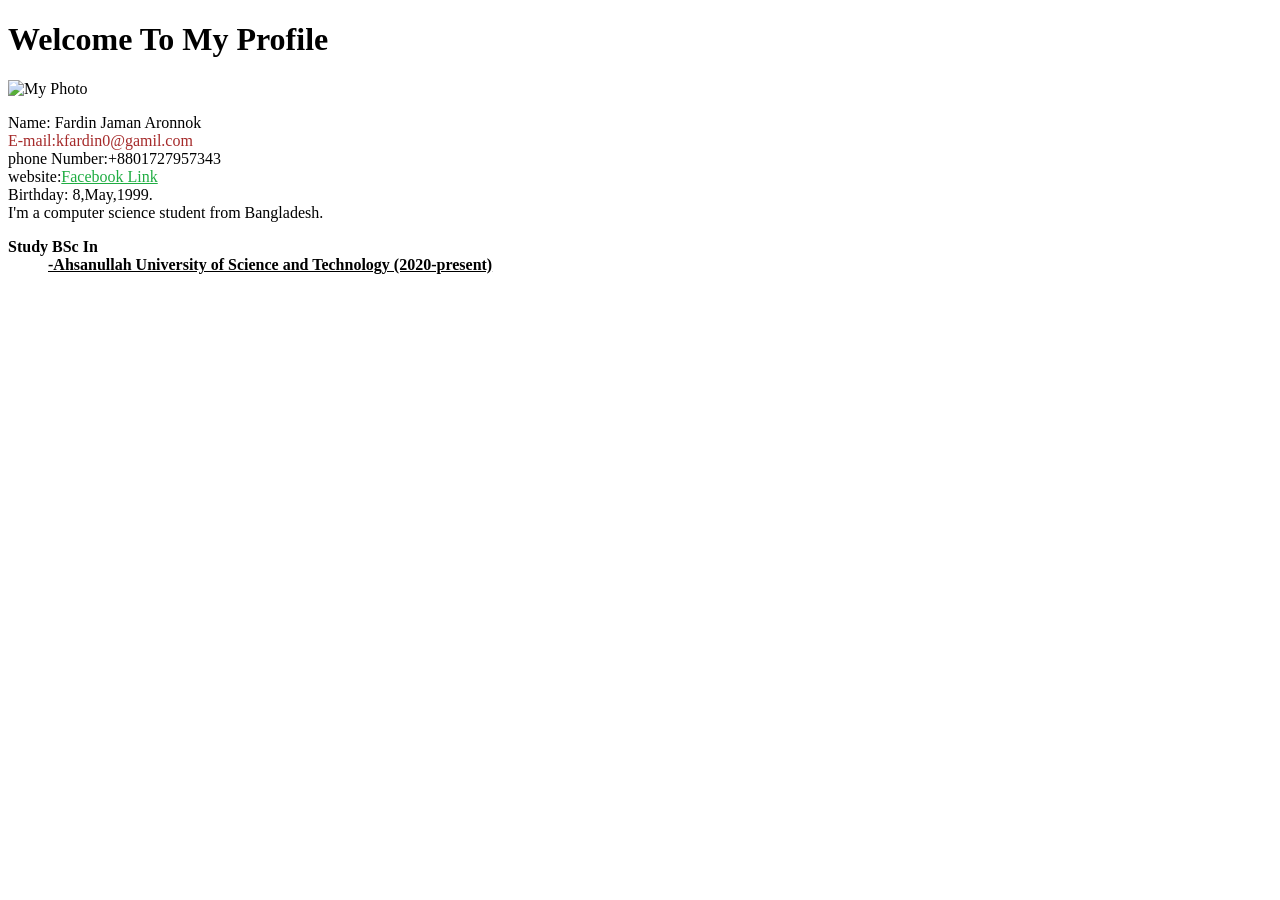
==== index.html @ ad0b5264 "Rename myProfile.html to index.html" ====
<!DOCTYPE html> <!--In This tag i'm telling the browser, thise page written in html5 -->
<html lang="en-US">
    <title>Aronnok</title>
    <link rel="icon" href="lago.png" type="img/x-icon"/>
    <body>
        <h1>Welcome To My Profile</h1>
        <img src ="DSC_0099.jpg" width="100px" height="auto" alt="My Photo"/>
        <p>Name: Fardin Jaman Aronnok<br><span style="color: brown;"> E-mail:kfardin0@gamil.com</span><br>phone Number:+8801727957343
            <br>website:<a href="https://web.facebook.com/fardin.khan.501" style="color:rgb(31, 173, 66);" title="Click here">Facebook Link</a><br>
            Birthday: 8,May,1999.<br>
            I'm a computer science student from Bangladesh.
            <dl>
                <dt><b>Study BSc In</dt>
                <dd><a href="http://www.aust.edu/index.htm" style="color:black" title="click here">-Ahsanullah University of Science and Technology (2020-present)</a></dd>
            </dl>
        </p>
    </body>
</html>
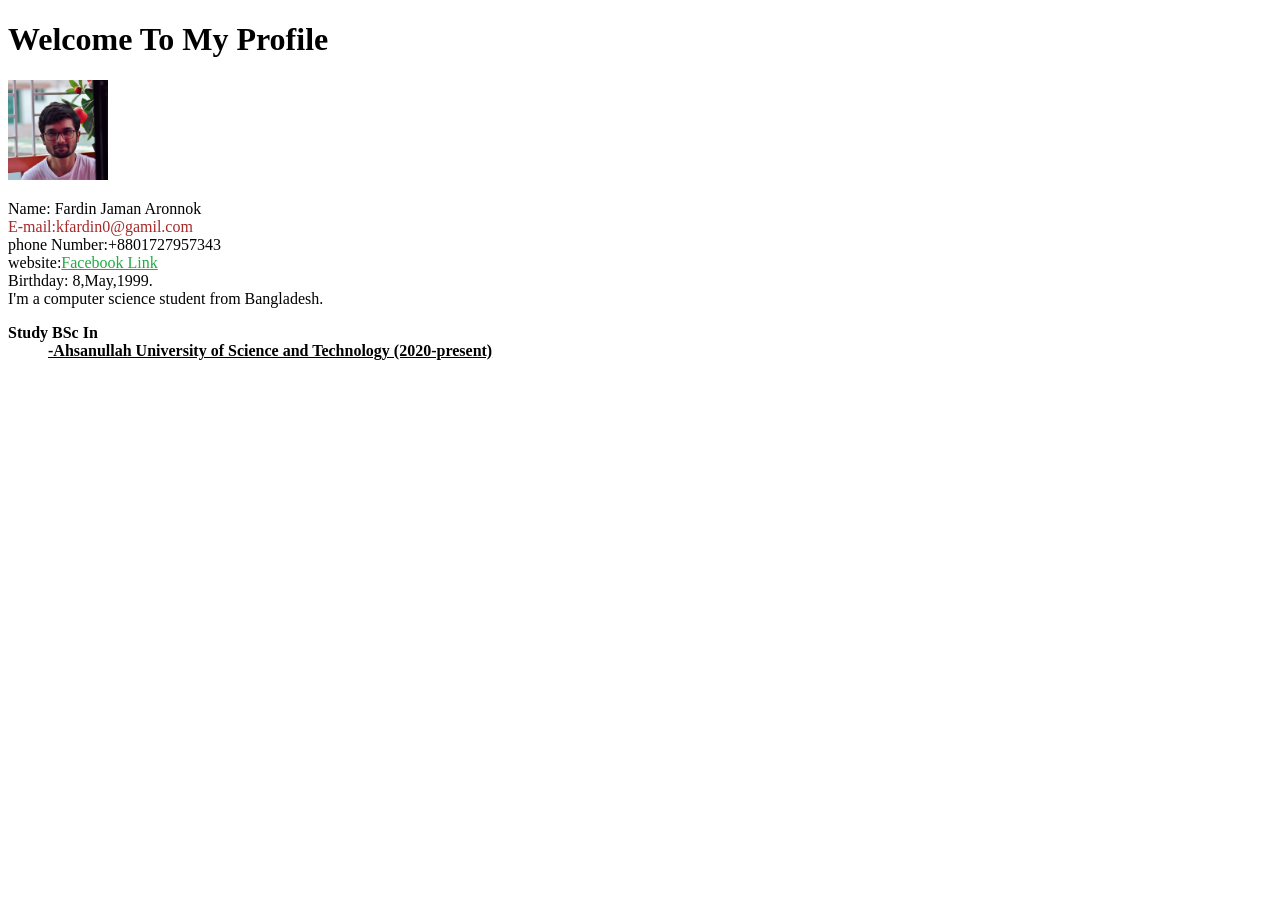
==== commit 779b5b45: "Update index.html" ====
--- a/index.html
+++ b/index.html
@@ -4,7 +4,7 @@
     <link rel="icon" href="lago.png" type="img/x-icon"/>
     <body>
         <h1>Welcome To My Profile</h1>
-        <img src ="DSC_0099.jpg" width="100px" height="auto" alt="My Photo"/>
+        <img src ="mypic.jpg" width="100px" height="auto" alt="My Photo"/>
         <p>Name: Fardin Jaman Aronnok<br><span style="color: brown;"> E-mail:kfardin0@gamil.com</span><br>phone Number:+8801727957343
             <br>website:<a href="https://web.facebook.com/fardin.khan.501" style="color:rgb(31, 173, 66);" title="Click here">Facebook Link</a><br>
             Birthday: 8,May,1999.<br>
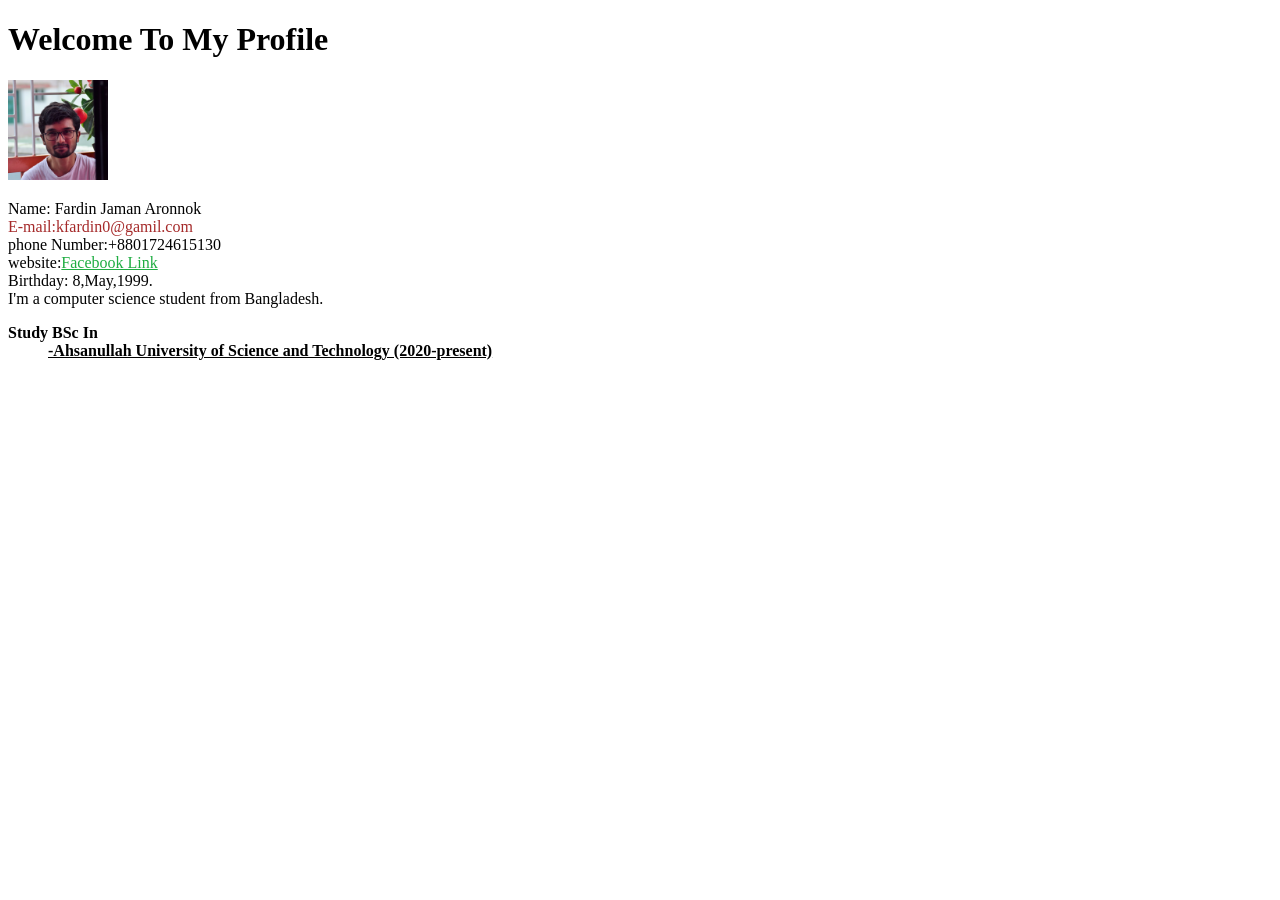
==== commit 23648372: "Update index.html" ====
--- a/index.html
+++ b/index.html
@@ -5,7 +5,7 @@
     <body>
         <h1>Welcome To My Profile</h1>
         <img src ="mypic.jpg" width="100px" height="auto" alt="My Photo"/>
-        <p>Name: Fardin Jaman Aronnok<br><span style="color: brown;"> E-mail:kfardin0@gamil.com</span><br>phone Number:+8801727957343
+        <p>Name: Fardin Jaman Aronnok<br><span style="color: brown;"> E-mail:kfardin0@gamil.com</span><br>phone Number:+8801724615130
             <br>website:<a href="https://web.facebook.com/fardin.khan.501" style="color:rgb(31, 173, 66);" title="Click here">Facebook Link</a><br>
             Birthday: 8,May,1999.<br>
             I'm a computer science student from Bangladesh.
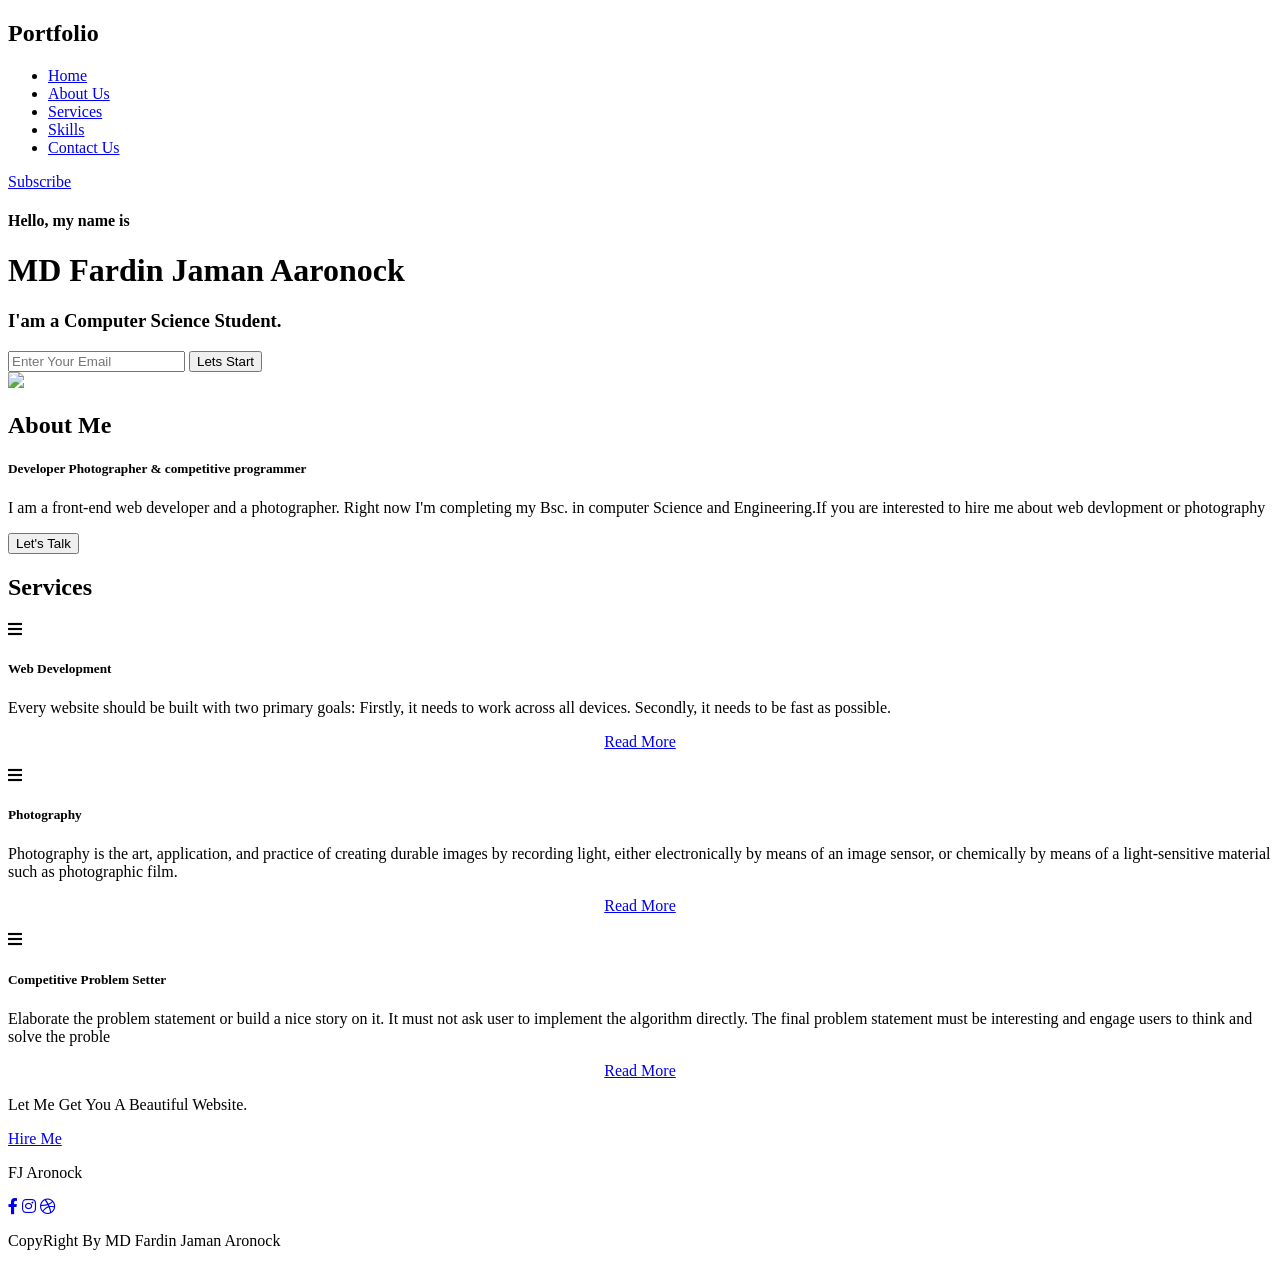
==== commit 95e4617e: "Add files via upload" ====
--- a/index.html
+++ b/index.html
@@ -1,18 +1,117 @@
-<!DOCTYPE html> <!--In This tag i'm telling the browser, thise page written in html5 -->
-<html lang="en-US">
-    <title>Aronnok</title>
-    <link rel="icon" href="lago.png" type="img/x-icon"/>
-    <body>
-        <h1>Welcome To My Profile</h1>
-        <img src ="mypic.jpg" width="100px" height="auto" alt="My Photo"/>
-        <p>Name: Fardin Jaman Aronnok<br><span style="color: brown;"> E-mail:kfardin0@gamil.com</span><br>phone Number:+8801724615130
-            <br>website:<a href="https://web.facebook.com/fardin.khan.501" style="color:rgb(31, 173, 66);" title="Click here">Facebook Link</a><br>
-            Birthday: 8,May,1999.<br>
-            I'm a computer science student from Bangladesh.
-            <dl>
-                <dt><b>Study BSc In</dt>
-                <dd><a href="http://www.aust.edu/index.htm" style="color:black" title="click here">-Ahsanullah University of Science and Technology (2020-present)</a></dd>
-            </dl>
-        </p>
-    </body>
-</html>
+<!DOCTYPE html>
+<html>
+<head>
+	<title>Portfolio website</title>
+	<link rel="stylesheet" type="text/css" href="css/style.css">
+
+	<link rel="preconnect" href="https://fonts.gstatic.com">
+  <link href="https://fonts.googleapis.com/css2?family=Josefin+Sans:ital,wght@0,100;0,200;0,300;0,400;0,500;0,600;0,700;1,100;1,200;1,300;1,400;1,500;1,600;1,700&display=swap" rel="stylesheet">
+
+  <link rel="stylesheet" href="https://cdnjs.cloudflare.com/ajax/libs/font-awesome/5.15.3/css/all.min.css" integrity="sha512-iBBXm8fW90+nuLcSKlbmrPcLa0OT92xO1BIsZ+ywDWZCvqsWgccV3gFoRBv0z+8dLJgyAHIhR35VZc2oM/gI1w==" crossorigin="anonymous" referrerpolicy="no-referrer" />
+
+</head>
+<body>
+	<!----Section start---->
+
+	<div class="kitty">
+		<nav>
+			<h2 class="logo">Portfo<span>lio</span></h2>
+			<ul>
+				<li><a href="#">Home</a></li>
+				<li><a href="#">About Us</a></li>
+				<li><a href="#">Services</a></li>
+				<li><a href="#">Skills</a></li>
+				<li><a href="#">Contact Us</a></li>
+			</ul>
+			<a href="#" class="btn">Subscribe</a>
+		</nav>
+
+		<div class="content">
+			<h4>Hello, my name is</h4>
+			<h1>MD Fardin <span>Jaman Aaronock</span></h1>
+			<h3>I'am a Computer Science Student.</h3>
+			<div class="newslatter">
+				<form>
+					<input type="email" name="email" id="mail" placeholder="Enter Your Email">
+					<input type="submit" name="submit" value="Lets Start">
+				</form>
+			</div>
+		</div>
+	</div>
+
+	<!----About section start---->
+	<section class="about">
+		<div class="main">
+			<img src="img/main-img.jpeg">
+			<div class="about-text">
+				<h2>About Me</h2>
+				<h5>Developer <span> Photographer</span> & competitive programmer</h5>
+				<p>I am a front-end web developer and a photographer. Right now I'm completing my Bsc. in <span>computer Science and Engineering.</span>If you are interested to hire me about web devlopment or photography</p>
+				<button type="button">Let's Talk</button>
+			</div>
+		</div>
+	</section>
+
+	<!-----service section start----------->
+	<div class="service">
+		<div class="title">
+			<h2>Services</h2>
+		</div>
+
+		<div class="box">
+			<div class="card">
+				<i class="fas fa-bars"></i>
+				<h5>Web Development</h5>
+				<div class="pra">
+					<p>Every website should be built with two primary goals: Firstly, it needs to work across all devices. Secondly, it needs to be fast as possible.</p>
+
+					<p style="text-align: center;">
+						<a class="button" href="#">Read More</a>
+					</p>
+				</div>
+			</div>
+
+			<div class="card">
+				<i class="fas fa-bars"></i>
+				<h5>Photography</h5>
+				<div class="pra">
+					<p>Photography is the art, application, and practice of creating durable images by recording light, either electronically by means of an image sensor, or chemically by means of a light-sensitive material such as photographic film.</p>
+
+					<p style="text-align: center;">
+						<a class="button" href="#">Read More</a>
+					</p>
+				</div>
+			</div>
+
+			<div class="card">
+			<i class="fas fa-bars"></i>
+				<h5>Competitive Problem Setter</h5>
+				<div class="pra">
+					<p>Elaborate the problem statement or build a nice story on it. It must not ask user to implement the algorithm directly. The final problem statement must be interesting and engage users to think and solve the proble</p>
+
+					<p style="text-align: center;">
+						<a class="button" href="#">Read More</a>
+					</p>
+				</div>
+			</div>
+		</div>
+	</div>
+
+	<!------Contact Me------>
+	<div class="contact-me">
+		<p>Let Me Get You A Beautiful Website.</p>
+		<a class="button-two" href="#">Hire Me</a>
+	</div>
+
+	<!------footer start--------->
+	<footer>
+		<p>FJ <span>Aronock</span></p>
+		<div class="social">
+			<a href="#"><i class="fab fa-facebook-f"></i></a>
+			<a href="#"><i class="fab fa-instagram"></i></a>
+			<a href="#"><i class="fab fa-dribbble"></i></a>
+		</div>
+		<p class="end">CopyRight By MD Fardin Jaman Aronock</p>
+	</footer>
+</body>
+</html>
